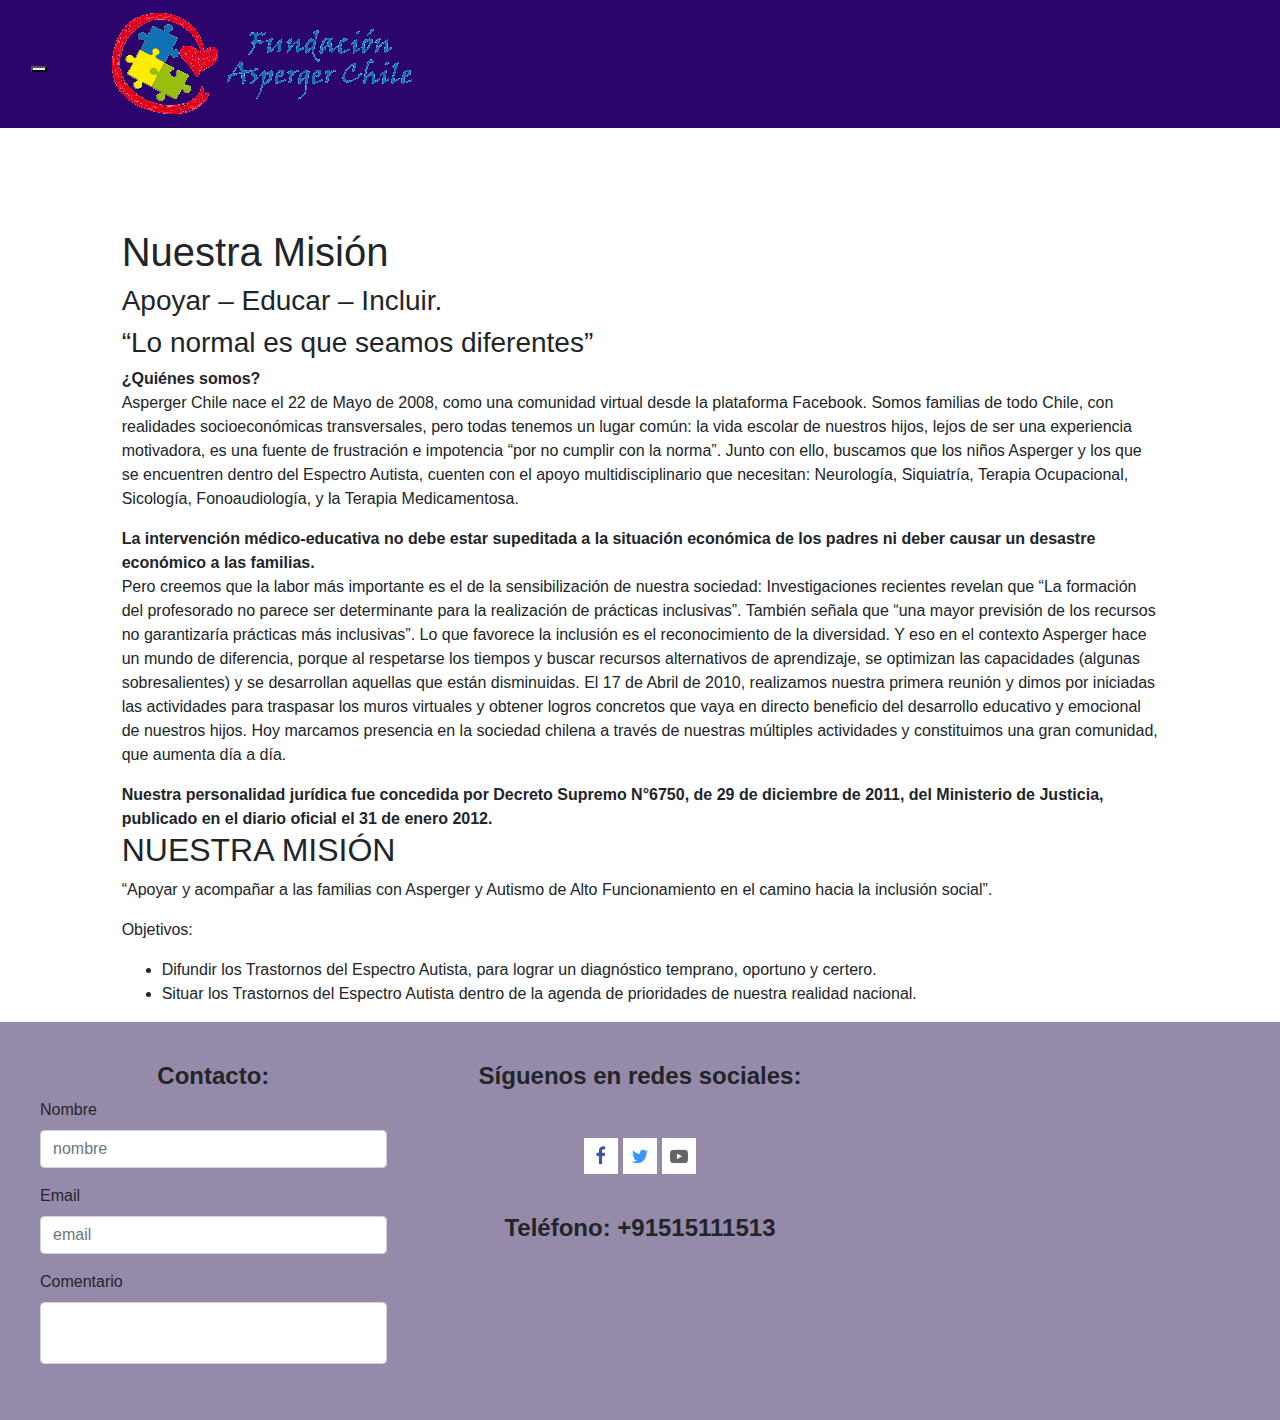
==== nosotros.html @ 71467872 "primer commit" ====
<!DOCTYPE html>
<html lang="en" dir="ltr">
  <head>
    <meta charset="utf-8">
    <title>Nosotros</title>
    <link rel="stylesheet" href="https://maxcdn.bootstrapcdn.com/bootstrap/4.0.0/css/bootstrap.min.css" integrity="sha384-Gn5384xqQ1aoWXA+058RXPxPg6fy4IWvTNh0E263XmFcJlSAwiGgFAW/dAiS6JXm" crossorigin="anonymous">
    <link rel="stylesheet" href="css/main.css">
  </head>
  <body>
    <nav class="navbar navbar-inverse">
      <div class="container-fluid">
        <div class="navbar-header">
          <button type="button" class="navbar-toggle" data-toggle="collapse" data-target="#myNavbar2">
            <span class="icon-bar"></span>
            <span class="icon-bar"></span>
            <span class="icon-bar"></span>
          </button>
          <a class="navbar-brand" href="#"><a class="navbar-brand" href="#"><img src="img/logo.gif" alt="Fundacion Asperger Chile" height="100%"></a></a>
        </div>
        <div class="collapse navbar-collapse" id="myNavbar2">

          <ul class="nav navbar-nav navbar-right">
            <li><a class="nav-link" href="index.html">Home <span class="sr-only">(current)</span></a></li>
            <li><a class="nav-link" href="nosotros.html">Nosotros</a></li>
            <li><a class="nav-link" href="noticias.html">Noticias</a></li>
          </ul>
        </div>
      </div>
    </nav>

    <section class="row" style="padding-top: 100px">
      <div class="col-md-10 offset-md-1">
        <h1>Nuestra Misión</h1>
        <h3>Apoyar – Educar – Incluir.</h3>
        <h3>“Lo normal es que seamos diferentes”</h3>
        <strong>¿Quiénes somos?</strong>
        <p>Asperger Chile nace el 22 de Mayo de 2008, como una comunidad virtual desde la plataforma Facebook.

        Somos familias de todo Chile, con realidades socioeconómicas transversales, pero todas tenemos un lugar común: la vida escolar de nuestros hijos, lejos de ser una experiencia motivadora, es una
        fuente de frustración e impotencia “por no cumplir con la norma”.

        Junto con ello, buscamos que los niños Asperger y los que se encuentren dentro del Espectro Autista, cuenten con el apoyo multidisciplinario que necesitan: Neurología, Siquiatría, Terapia Ocupacional, Sicología, Fonoaudiología, y la Terapia Medicamentosa.</p>
        <strong>La intervención médico-educativa no debe estar supeditada a la situación económica de los padres ni deber causar un desastre económico a las familias.</strong>
        <p>Pero creemos que la labor más importante es el de la sensibilización de nuestra sociedad:

        Investigaciones recientes revelan que “La formación del profesorado no parece ser determinante para la realización de prácticas inclusivas”. También señala que “una mayor previsión de los recursos no garantizaría prácticas más inclusivas”.

        Lo que favorece la inclusión es el reconocimiento de la diversidad. Y eso en el contexto Asperger hace un mundo de diferencia, porque al respetarse los tiempos y buscar recursos alternativos de aprendizaje, se optimizan las capacidades (algunas sobresalientes) y se desarrollan aquellas que están disminuidas.

        El 17 de Abril de 2010, realizamos nuestra primera reunión y dimos por iniciadas las actividades para traspasar los muros virtuales y obtener logros concretos que vaya en directo beneficio del desarrollo educativo y emocional de nuestros hijos.

        Hoy marcamos presencia en la sociedad chilena a través de nuestras múltiples actividades y constituimos una gran comunidad, que aumenta día a día.</p>
        <strong>Nuestra personalidad jurídica fue concedida por Decreto Supremo N°6750, de 29 de diciembre de 2011, del Ministerio de Justicia, publicado en el diario oficial el 31 de enero 2012.</strong>

        <h2>NUESTRA MISIÓN</h2>
        <p>“Apoyar y acompañar a las familias con Asperger y Autismo de Alto Funcionamiento en el camino hacia la inclusión social”.</p>

        <p>Objetivos:</p>
        <ul>
          <li>Difundir los Trastornos del Espectro Autista, para lograr un diagnóstico temprano, oportuno y certero.</li>
          <li>Situar los Trastornos del  Espectro Autista dentro de la agenda de prioridades de nuestra realidad nacional.</li>
        </ul>
      </div>

    </section>


    <footer class="footer">
        <div class="row">
          <div class="col-sm-12 col-md-4 col-contacto">
              <h4>Contacto:</h4>
              <div class="form-group">
                <label for="Nombre">Nombre</label>
                <input type="text" class="form-control" id="Nombre" placeholder="nombre">
              </div>
              <div class="form-group">
                <label for="email">Email</label>
                <input type="email" class="form-control" id="email" placeholder="email">
              </div>
              <div class="form-group">
                <label for="exampleInputEmail1">Comentario</label>
                <textarea type="text" class="form-control" placeholder="Comentarios .."> </textarea>
              </div>

          </div>
          <div class="col-sm-12 col-md-4 redes-sociales">
            <h4>Síguenos en redes sociales:</h4>
            <div class="iconos">
              <a href="http://www.facebook.com/pages/Fundacion-Asperger-Chile/116320555087515">
                <img src="img/fb.png" alt="Facebook"></a>
              <a href="http://twitter.com/Aspergerchile_F">
                <img src="img/tw.png" alt="Twitter"></a>
              <a href="http://www.youtube.com/channel/UCv927I1W_spt4eVdrYUSlqw">
                <img src="img/yt.png" alt="Youtube"></a>
            </div>

            <h4>Teléfono: +91515111513</h4>
          </div>
          <div class="col-sm-12 col-md-4">
             <div class="embed-responsive embed-responsive-16by9">
                <iframe src="https://www.google.com/maps/embed?pb=!1m18!1m12!1m3!1d3329.8911926988944!2d-70.60226988480132!3d-33.42608098078097!2m3!1f0!2f0!3f0!3m2!1i1024!2i768!4f13.1!3m3!1m2!1s0x9662cf6d6fd329a9%3A0xdb680e18022d2ab9!2sFundacion+Asperger+Chile!5e0!3m2!1ses-419!2scl!4v1523403568786"
                   class="embed-responsive-item"></iframe>
              </div>
          </div>

        </div>
    </footer>
    <script type="text/javascript" src="https://cdnjs.cloudflare.com/ajax/libs/jquery/3.3.1/jquery.min.js"></script>
    <script src="https://maxcdn.bootstrapcdn.com/bootstrap/4.0.0/js/bootstrap.min.js" integrity="sha384-JZR6Spejh4U02d8jOt6vLEHfe/JQGiRRSQQxSfFWpi1MquVdAyjUar5+76PVCmYl" crossorigin="anonymous"></script>
  </body>
</html>
---- css/main.css ----
body{
  overflow-y: scroll;
  min-height: 100%;
  position: relative;
}
.row{ margin: 0}
nav.navbar{
  background-color: #2c056c;
  min-height: 80px;
  margin-bottom: 0;
}
nav .container-fluid{
  height: 100%;
}
nav .navbar-header{
  height: 100%;
}
.navbar-header .navbar-brand{
  padding: 5px 15px;
  height: 100%;
}
#myNavbar .navbar-collapse{
  height: 100%;
  border: none;
}
.navbar-nav.navbar-right{
  height: 100%;
  padding: 30px;
}
.banner{
  text-align: center;
}
.carousel-inner .item img {
    max-height: 800px;
    margin: 0 auto;
}
.noticia{
  box-sizing: border-box;
  text-align: center;
  border: 1px solid #2c056c;
  height: 400px;
  margin-top: 15px;
  margin-bottom:  15px;
}
.contenido-noticia{
  padding: 15px;
}
.noticia .img-thumbnail{
  height: 200px;
  width: auto;
}
.tag{
  background-color: #ccc;
  color: #fff;
  padding: 3px 10px;
}
.seccion-noticia{
  border: 1px solid #2c056c;
  margin-bottom: 15px;
}
.noticia-img{
  text-align: center;
}
.noticia-contenido{
  padding: 10px;
}
.categoria{
  padding: 10px 0;
}

/*** Footer ***/
.footer{
  width: 100%;
  background-color: #968aab;
  min-height: 300px;
}
.footer .col-md-4{
  padding: 40px;
  box-sizing: border-box;
}
.footer .col-md-4 h4{
  text-align: center;
  font-weight: bold;
}
.redes-sociales{
  text-align: center;
}
.redes-sociales img{
  max-width: 10%;
}
.redes-sociales img:hover{
  opacity: 0.5;
}
.iconos{
  padding: 40px 0;
}
textarea{
  resize: none;
}
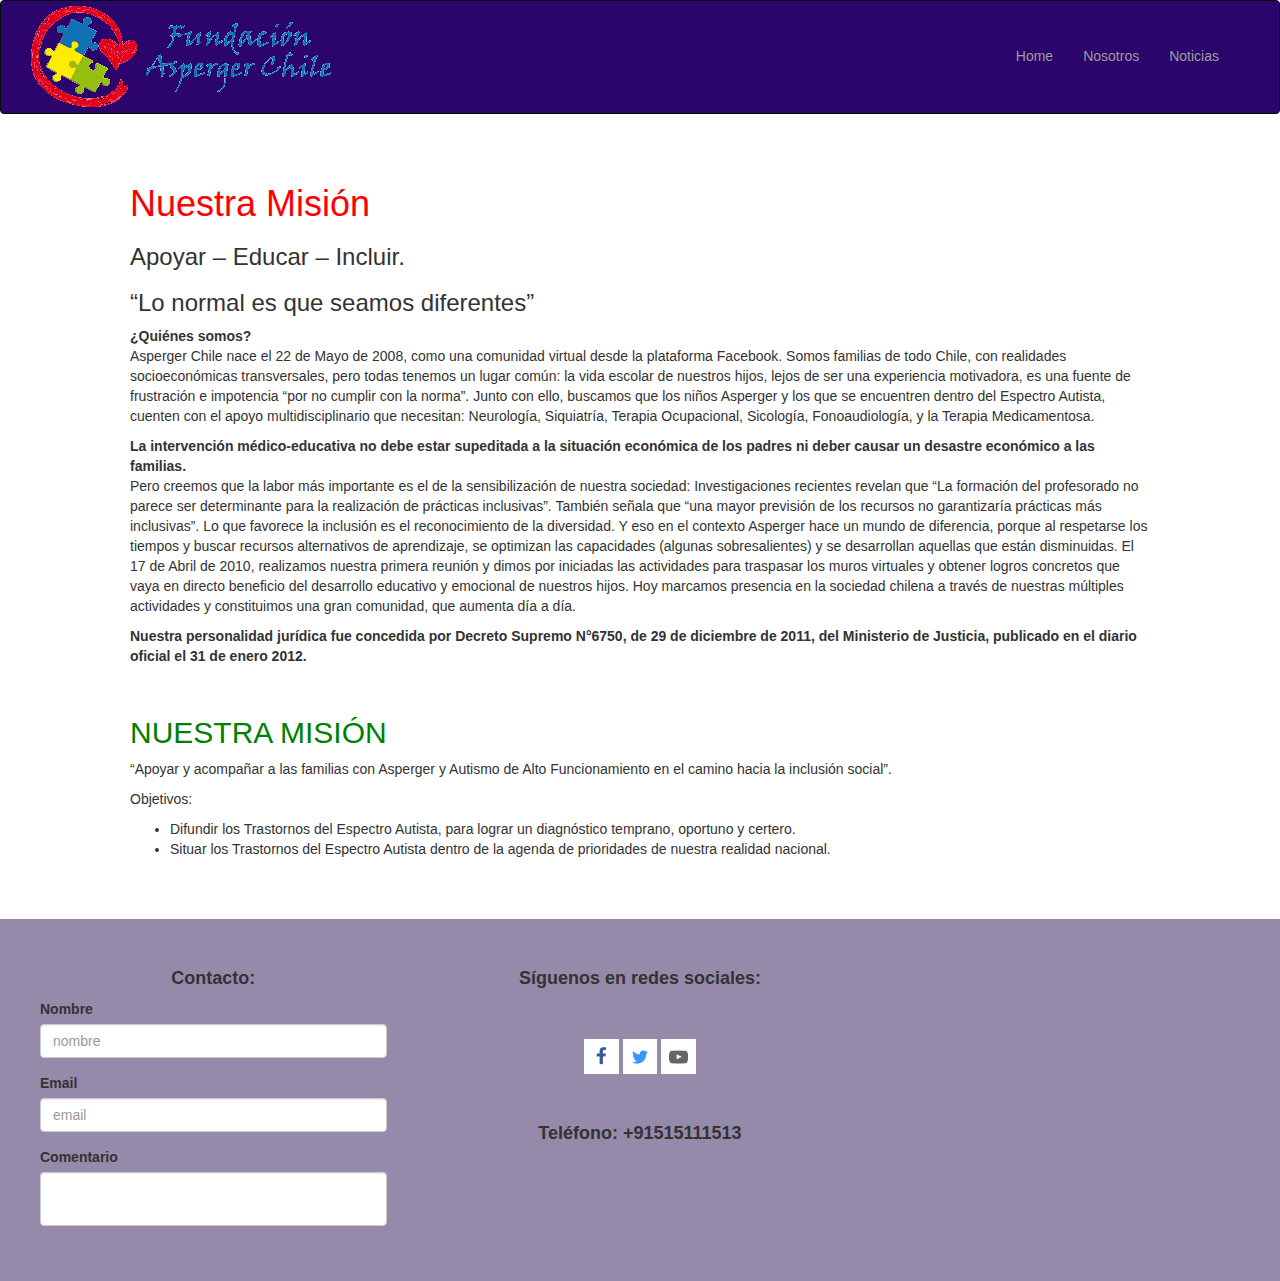
==== commit 37751f0e: "arreglo nav" ====
--- a/nosotros.html
+++ b/nosotros.html
@@ -3,21 +3,21 @@
   <head>
     <meta charset="utf-8">
     <title>Nosotros</title>
-    <link rel="stylesheet" href="https://maxcdn.bootstrapcdn.com/bootstrap/4.0.0/css/bootstrap.min.css" integrity="sha384-Gn5384xqQ1aoWXA+058RXPxPg6fy4IWvTNh0E263XmFcJlSAwiGgFAW/dAiS6JXm" crossorigin="anonymous">
+    <link rel="stylesheet" href="https://maxcdn.bootstrapcdn.com/bootstrap/3.3.7/css/bootstrap.min.css" integrity="sha384-BVYiiSIFeK1dGmJRAkycuHAHRg32OmUcww7on3RYdg4Va+PmSTsz/K68vbdEjh4u" crossorigin="anonymous">
     <link rel="stylesheet" href="css/main.css">
   </head>
   <body>
     <nav class="navbar navbar-inverse">
       <div class="container-fluid">
         <div class="navbar-header">
-          <button type="button" class="navbar-toggle" data-toggle="collapse" data-target="#myNavbar2">
+          <button type="button" class="navbar-toggle" data-toggle="collapse" data-target="#myNavbar">
             <span class="icon-bar"></span>
             <span class="icon-bar"></span>
             <span class="icon-bar"></span>
           </button>
           <a class="navbar-brand" href="#"><a class="navbar-brand" href="#"><img src="img/logo.gif" alt="Fundacion Asperger Chile" height="100%"></a></a>
         </div>
-        <div class="collapse navbar-collapse" id="myNavbar2">
+        <div class="collapse navbar-collapse" id="myNavbar">
 
           <ul class="nav navbar-nav navbar-right">
             <li><a class="nav-link" href="index.html">Home <span class="sr-only">(current)</span></a></li>
@@ -28,8 +28,8 @@
       </div>
     </nav>
 
-    <section class="row" style="padding-top: 100px">
-      <div class="col-md-10 offset-md-1">
+    <section class="row seccion-mision">
+      <div class="col-md-10 col-md-offset-1">
         <h1>Nuestra Misión</h1>
         <h3>Apoyar – Educar – Incluir.</h3>
         <h3>“Lo normal es que seamos diferentes”</h3>
--- a/css/main.css
+++ b/css/main.css
@@ -50,7 +50,7 @@
   width: auto;
 }
 .tag{
-  background-color: #ccc;
+  background-color: #32bdd4;
   color: #fff;
   padding: 3px 10px;
 }
@@ -67,7 +67,32 @@
 .categoria{
   padding: 10px 0;
 }
+.noticias-contenedor{
+  padding-top: 100px;
+}
+.seccion-mision{
+  padding:  50px 10px;
+}
 
+.seccion-mision h1{
+  color: red;
+}
+.seccion-mision h2{
+  padding-top: 30px;
+  color: green;
+}
+.btn-primary {
+    background-color: #653da7;
+    color: #fff;
+    border-color: #204d74;
+}
+.btn-primary:hover {
+
+    color: #fff;
+    background-color: #653dd7;
+    border-color: #204d74;
+
+}
 /*** Footer ***/
 .footer{
   width: 100%;
@@ -97,3 +122,9 @@
 textarea{
   resize: none;
 }
+@media (max-width: 800px) {
+  .navbar-header .navbar-brand img{
+    padding: 5px;
+    width: 40%;
+  }
+}
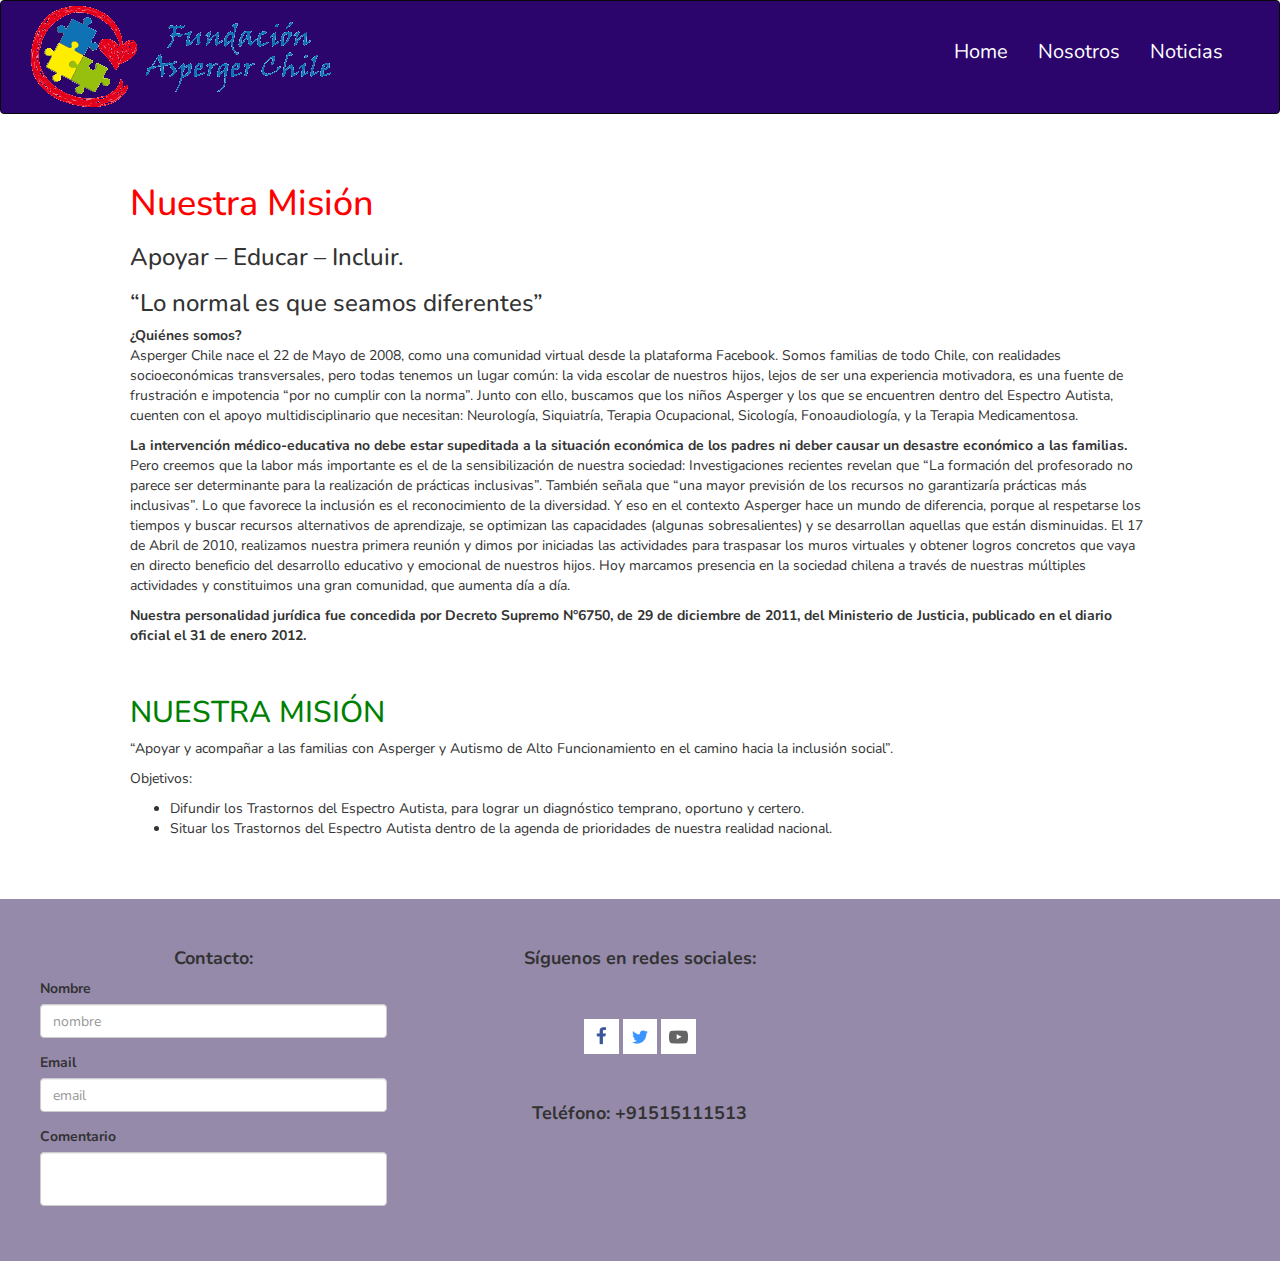
==== commit 65b5ea67: "detalles font" ====
--- a/nosotros.html
+++ b/nosotros.html
@@ -5,6 +5,7 @@
     <title>Nosotros</title>
     <link rel="stylesheet" href="https://maxcdn.bootstrapcdn.com/bootstrap/3.3.7/css/bootstrap.min.css" integrity="sha384-BVYiiSIFeK1dGmJRAkycuHAHRg32OmUcww7on3RYdg4Va+PmSTsz/K68vbdEjh4u" crossorigin="anonymous">
     <link rel="stylesheet" href="css/main.css">
+    <link href="https://fonts.googleapis.com/css?family=Nunito" rel="stylesheet"> 
   </head>
   <body>
     <nav class="navbar navbar-inverse">
--- a/css/main.css
+++ b/css/main.css
@@ -2,6 +2,7 @@
   overflow-y: scroll;
   min-height: 100%;
   position: relative;
+  font-family: 'Nunito', sans-serif;
 }
 .row{ margin: 0}
 nav.navbar{
@@ -25,7 +26,16 @@
 }
 .navbar-nav.navbar-right{
   height: 100%;
-  padding: 30px;
+  padding: 26px;
+  font-size: 20px;
+}
+.navbar-nav.navbar-right a.nav-link{
+
+  color: #fff;
+}
+.navbar-nav.navbar-right a.nav-link:hover{
+
+  color: #ccc;
 }
 .banner{
   text-align: center;
@@ -93,6 +103,21 @@
     border-color: #204d74;
 
 }
+.glyphicon.glyphicon-chevron-left,
+.glyphicon.glyphicon-chevron-right{
+  color: red;
+}
+.carousel-control.left,
+.carousel-control.right {
+    background-image: -webkit-linear-gradient(left,rgba(255,255,255,.5) 0,rgba(255,255,255,.0001) 100%);
+    background-image: -o-linear-gradient(left,rgba(255,255,255,.5) 0,rgba(255,255,255,.0001) 100%);
+    background-image: -webkit-gradient(linear,left top,right top,from(rgba(255,255,255,.5)),to(rgba(255,255,255,.0001)));
+    background-image: linear-gradient(to right,rgba(255,255,255,.5) 0,rgba(255,255,255,.0001) 100%);
+    filter: progid:DXImageTransform.Microsoft.gradient(startColorstr='#80000000', endColorstr='#00000000', GradientType=1);
+    background-repeat: repeat-x;
+}
+
+
 /*** Footer ***/
 .footer{
   width: 100%;
